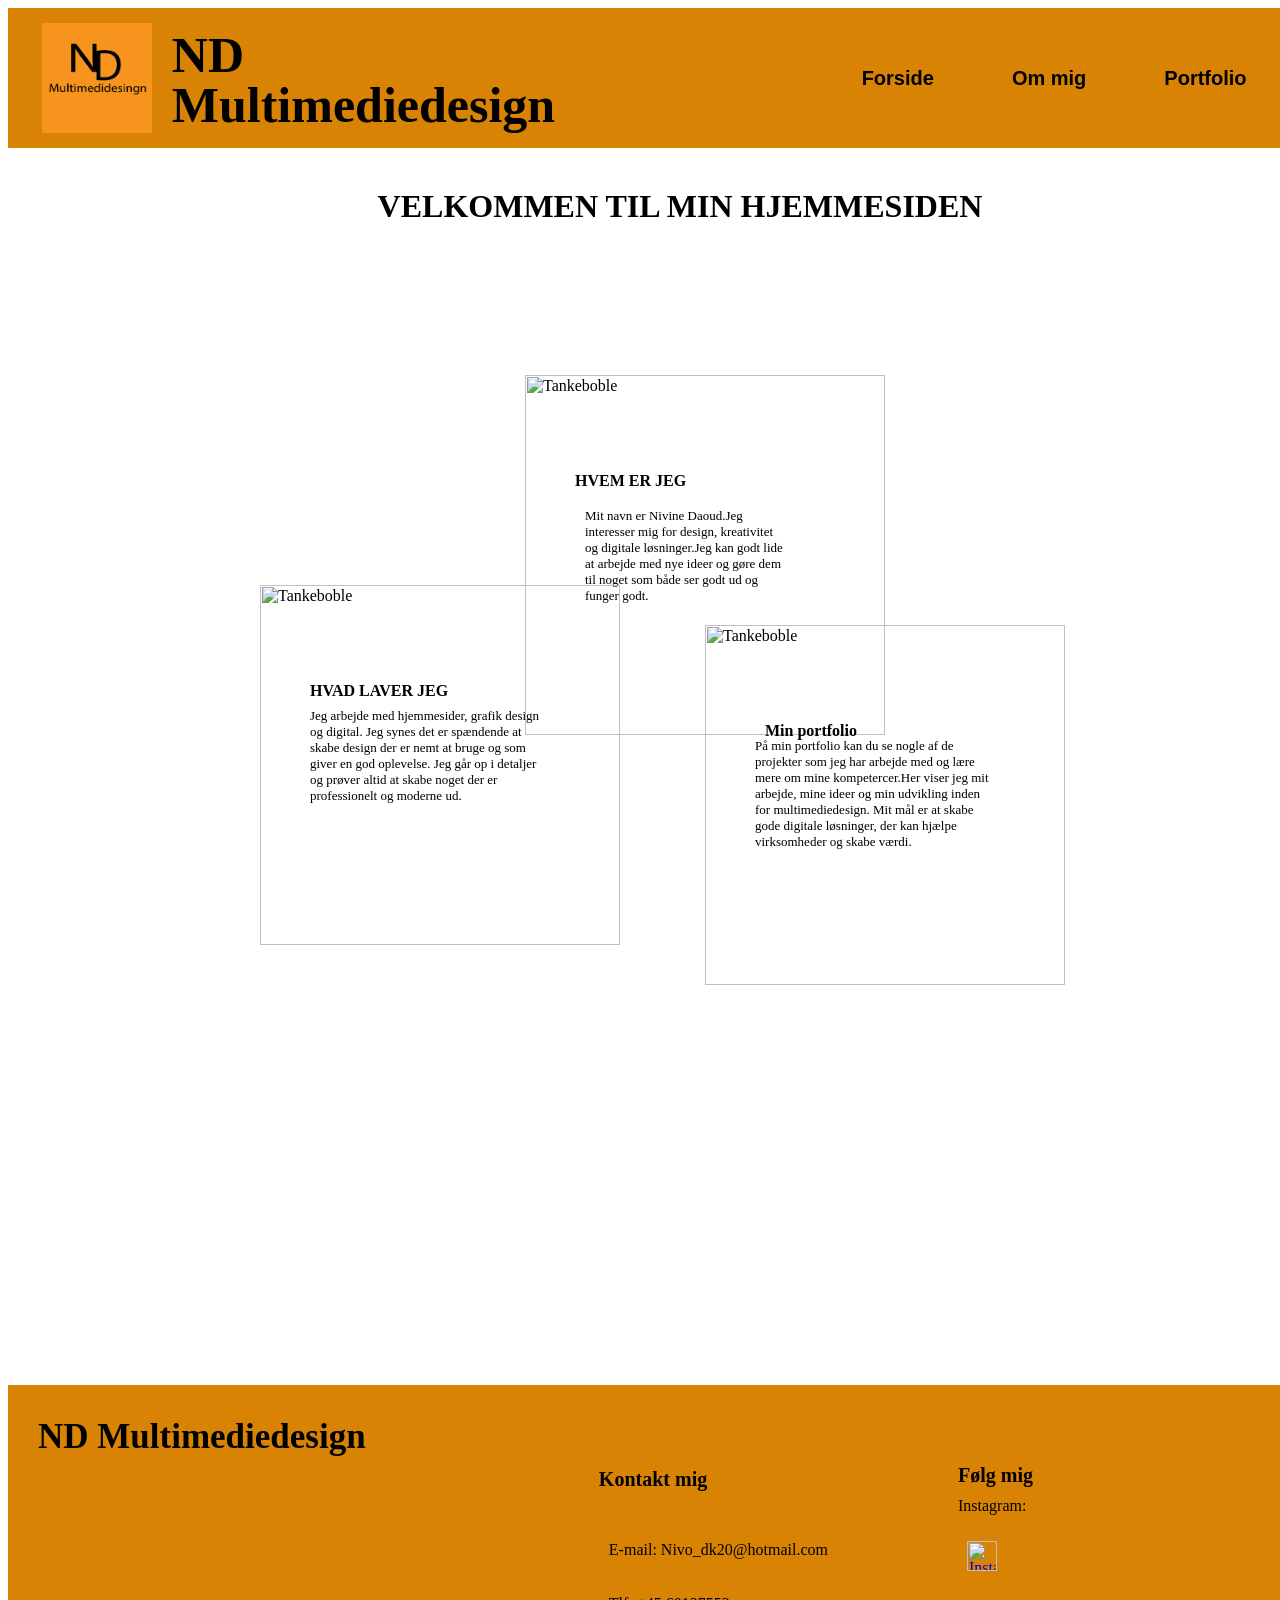
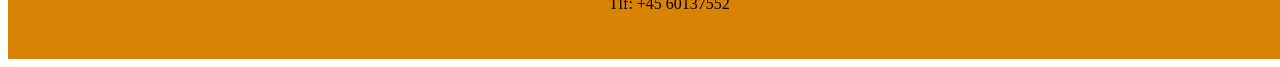
==== index.html @ e9964dfb "tilfør HTML OG CSS" ====
<html>
<head>
    <meta charset="UTF-8">
    
    <title>forsiden</title>
    <link rel="stylesheet" href="index.css">
    
</head>
<body>

<div>

<div class="box1">

  <img src="logo2.png" alt="logo" class="logo">

<div class="mineOverskrift">

    <h1>ND Multimediedesign</h1>

</div>


    <nav class="menu">
    <a href="index.html">Forside</a>
    <a href="ommig.html">Om mig</a>
    <a href="Portfolio.html">Portfolio</a>
    <a href="Kontakt.html">Kontakt</a>

</nav>





</div>





<div class="container">

  <div class="overskrifttilforsiden">
    <h1>VELKOMMEN TIL MIN HJEMMESIDEN</h1>
  </div>
   

  <div class="boble1">
  <img src="talt-boble-tankeboble-removebg-preview.png" alt="Tankeboble" class="tankeboble1">
  <h5>HVEM ER JEG</h5>
   <p>Mit navn er Nivine Daoud.Jeg interesser mig for design, kreativitet og digitale løsninger.Jeg kan godt lide at arbejde med nye ideer og gøre dem til noget som både ser godt ud og funger godt.</p>
   </div>

   <div class="boble2">
    <h5>HVAD LAVER JEG</h5>
  <img src="talt-boble-tankeboble-removebg-preview.png" alt="Tankeboble" class="tankeboble2">
  <p>Jeg arbejde med hjemmesider, grafik design og digital. Jeg synes det er spændende at skabe design der er nemt at bruge og som giver en god oplevelse. Jeg går op i detaljer og prøver altid at skabe noget der er professionelt og moderne ud.</p>
  </div>

  <div class="boble3">
    <h5>Min portfolio</h5>
  <img src="talt-boble-tankeboble-removebg-preview.png" alt="Tankeboble" class="tankeboble3">
  <p>På min portfolio kan du se nogle af de projekter som jeg har arbejde med og lære mere om mine kompetercer.Her viser jeg mit arbejde, mine ideer og min udvikling inden for multimediedesign. Mit mål er at skabe gode digitale løsninger, der kan hjælpe virksomheder og skabe værdi.</p>
  </div>



</div>

<div class="underfooter">

  <div class="underskrifttilforsiden">
    <h1>ND Multimediedesign</h1>
  </div>

  <div class="Kontaktmig">
    <h1>Kontakt mig</h1>
    <p>E-mail: Nivo_dk20@hotmail.com</p>
    <p>Tlf: +45 60137552</p>
  </div>

  <div class="Følgmig">
    <h1>Følg mig</h1>
    <P>Instagram:</P>

    <a href="https://www.instagram.com/nivo.da/" target="_blank">
        <img src="instagramlogo.png" alt="Instagram" class="instagramlogo1">
    </a>
  </div>















</div>




</body>
</html>
---- index.css ----
.box1 {
  background-color: rgb(216, 131, 4);
  width: 1425px;
  height: 140px;
  padding: 34px;
  box-sizing: border-box;
  display: flex;
  align-items: center;
  justify-content: space-between;
  
    
}

.logo {
    width: 110px;
    height: auto;
}

.mineoverskrift h1{
    width: 120px;
    margin-left: -190px;
    font-size: 50px;
    padding-top: -55px;
    line-height: 1;
}



.underfooter{
    background-color: rgb(216, 131, 4);
    width: 1380px;
    padding: 30px;
    margin-top: 400px;
    display: flex;
    justify-content: space-between;
    align-items: center;
    flex-wrap: wrap;
    
}


.container{
    display: flex;
    flex-direction: column;
    align-items: center;
    gap: 40px;
}

.menu {
    display: flex;
  justify-content: center;
  gap: 8px;
  padding-left: 220px;
  
  
}


.menu a {
    color: black;
    text-decoration: none;
     font-size: 20px;
     font-family: Arial, sans-serif;
     font-weight: bold;
     margin-left: 70px;
     
    
}



.overskrifttilforsiden h1{
    font-size: 32px;
    margin-left: 80px;
    margin-top: 40px;
   
}


.underskrifttilforsiden{
    text-align: center;
    margin-top: -170px;
}

.underskrifttilforsiden h1{
    font-size: 35px;
    margin: 0;
}


.Kontaktmig h1{
font-size: 20px;
margin-left: 120px;
padding-top: 40px;
}

.Kontaktmig p{
  margin-left: 130px;
  margin-right: 590px;
  padding-top: 20px;
  
  
}



.Følgmig h1{
 font-size: 20px;
margin-left: 920px;
margin-top: -165px;


}


.Følgmig p{
  margin-left: 920px;
  margin-right: 390px;
  margin-top: -20px;


}




.instagramlogo1{ 
    width: 30px;
    margin-left: 929px;
    margin-top: 10px;
    
}





.Tankeboble1 {
  width: 360px;
  margin-top:80px;  
  padding-left: 130px;
  
}


.Tankeboble2 {
  width: 360px;
  margin-top: -190px; 
  margin-right: 400px;
}

.Tankeboble3 {
 width: 360px;
 margin-top: -360px;
 margin-left: 490px;
  
  
  
}


.boble1 p{
 position: absolute;
  top: 200px;
  left: 190px;
 width: 200px;
 font-size: 13px;

    
}

.boble2 p{
position: absolute;
 top: -80px;
 left: 50px;
 width: 230px;
 font-size: 13px;

}


.boble3 p{
    position: absolute;
    top: -260px;
  left: 540px;
   width: 240px;
   font-size: 13px;
 
}


.boble1 {

    position: relative;
}


.boble1 h5 {
    position: absolute;
    top: 150px;
    font-size: 16px;
    margin-left: 180px;
}

.boble2 {

    position: relative;
}

.boble2 h5 {
     position: absolute;
    top: -120px;
    font-size: 16px;
    margin-left: 50px;
}


.boble3 {

    position: relative;
}

.boble3 h5 {
     position: absolute;
    top: -290px;
    font-size: 16px;
    margin-left: 550px;
    
}


.textommigselv h1{
    font-family: Arial, sans-serif;
    font-size: 30px;
    font-weight: bold;
    margin-left: 40px;
    margin-top: 40px;

}

.textommineprojekter h1{
    font-family: Arial, sans-serif;
    font-size: 30px;
    font-weight: bold;
    margin-left: 40px;
    margin-top: 40px;

}



.textkontakt h1{
    font-family: Arial, sans-serif;
    font-size: 30px;
    font-weight: bold;
    margin-left: 40px;
    margin-top: 30px;

}



.oplysningommig{
    width: 745px;
    background-color: white;
    border: 3px solid rgb(216, 131, 4);
    border-radius: 20px;
    padding: 20px;
    box-sizing: border-box;

    margin-left: 25px;
    margin-top: 25px;
}

.oplysningommig h1{
    font-family: Arial, Helvetica, sans-serif;
    font-size: 18px;
    text-align: center;
    margin-bottom: 15px;
   margin-right: 570px;
}

.oplysningommig p{
    font-family: Arial, Helvetica, sans-serif;
    line-height: 1.6;
    font-size: 12px;
    text-align: left;
    margin-top: -10px;
    margin-left: 5px;
}



.oplysningommig2{
    width: 745px;
    background-color: white;
    border: 3px solid rgb(216, 131, 4);
    border-radius: 20px;
    padding: 10px;
    box-sizing: border-box;

    margin-left: 25px;
    margin-top: 25px;
}

.oplysningommig2 h1{
    font-family: Arial, Helvetica, sans-serif;
    font-size: 18px;
    text-align: center;
   margin-right: 446px;
}

.oplysningommig2 p{
    font-family: Arial, Helvetica, sans-serif;
    line-height: 1.6;
    font-size: 12px;
    text-align: left;
    margin-top: -20px;
}


.oplysningommig3{
     width: 745px;
    background-color: white;
    border: 3px solid rgb(216, 131, 4);
    border-radius: 20px;
    padding: 10px;
    box-sizing: border-box;

    margin-left: 25px;
    margin-top: 25px;
}

.oplysningommig3 h1{
    font-family: Arial, Helvetica, sans-serif;
    font-size: 18px;
    text-align: center;
    margin-right: 546px;

}

.oplysningommig3 p{
    font-family: Arial, Helvetica, sans-serif;
    line-height: 1.6;
    font-size: 12px;
    text-align: left;
    margin-top: -20px;
}




.oplysningommig4{
    width: 745px;
    background-color: white;
    border: 3px solid rgb(216, 131, 4);
    border-radius: 20px;
    padding: 10px;
    box-sizing: border-box;

    margin-left: 25px;
    margin-top: 25px;
}

.oplysningommig4 h1{
    font-family: Arial, Helvetica, sans-serif;
    font-size: 18px;
    text-align: center;
   margin-right: 620px;
}

.oplysningommig4 p{
    font-family: Arial, Helvetica, sans-serif;
    line-height: 1.6;
    font-size: 12px;
    text-align: left;
    margin-top: -20px;

}



.oplysningommig5{
    width: 745px;
    background-color: white;
    border: 3px solid rgb(216, 131, 4);
    border-radius: 20px;
    padding: 10px;
    box-sizing: border-box;

    margin-left: 25px;
    margin-top: 25px;
}

.oplysningommig5 h1{
    font-family: Arial, Helvetica, sans-serif;
    font-size: 18px;
    text-align: center;
   margin-right: 620px;
}

.oplysningommig5 p{
    font-family: Arial, Helvetica, sans-serif;
    line-height: 1.6;
    font-size: 12px;
    text-align: left;
    margin-top: -20px;
   
}



.billedeafmig1{
    width: 220px;
    margin-left: 70px;
    margin-top: 30px;
    border-radius: 20px;
    border: 6px solid rgb(216, 131, 4);
}



.OMMINPORTFOLIO p {
  font-family: Helvetica, sans-serif; 
  font-size: 14px;
  line-height: 1.2;
  color: #333;
  font-weight: 300px;
  padding-top: -53px;
  margin-left: 30px;
  width: 1100px;
  
}




.nyheder1{
    width: 180px;
    border-radius: 15px;
    transition: 0.3s;
     border: 3px solid rgb(216, 131, 4);
     margin-left: 120px;
}

.nyheder1:hover{
    transform: scale(1.3);
}




.figma p{
    margin-top: 23px;
    font-size: 13px;
    line-height: 1.2;
    margin-left: 115px;
    font-family: Helvetica, sans-serif;
    width: 330px;
    

}


.nøglering1{
    width: 100px;
    border-radius: 12px;
    transition: 0.3s;
     border: 3px solid rgb(216, 131, 4);
}

.nøglering1:hover{
    transform: scale(1.1);
}

.FABlab{
    position: relative;
    margin-left: 170px;
    margin-top: 30px;
    width: 250px;

   
}

.FABlab p{
    position: relative;
    margin-top: 20px;
    font-size: 13px;
    line-height: 1.2;
    margin-left: -100px;
    font-family: Helvetica, sans-serif;
}


.illustratordesign{
    width: 150px;
    margin-left: 570px;
  
   
}

.billede2{
    width: 130px;
    border-radius: 15px;
    transition: 0.3s;
     border: 3px solid rgb(216, 131, 4);
     margin-top: -490px;
    
    
  
}

.billede2:hover{
    transform: scale(1.3);
   
}

.illustratordesign p{
    margin-top: -340px;
    font-size: 13px;
    line-height: 1.2;
   margin-left: 4px;
   font-family: Helvetica, sans-serif;
   width: 330px;
    
}

.tekst1{
    width: 180px;
    border-radius: 15px;
    transition: 0.3s;
     border: 3px solid rgb(216, 131, 4);
     margin-top: -20px;
   
}

.tekst1:hover{
    transform: scale(1.3);
}

.arbejdemedtekst p{
    margin-top: 20px;
    font-size: 13px;
    line-height: 1.2;
    font-family: Helvetica, sans-serif;
}

.video-projekt{
    margin-left: 550px;
    margin-top: -230px;
    width: 200px;
     
}

.video-projekt video{
    width: 200px;
    border-radius: 15px;
     border: 3px solid rgb(216, 131, 4);
}

.video-projekt p{
    margin-top: 15px;
    font-size: 13px;
    line-height: 1.2;
    margin-left: -40px;
    font-family: Helvetica, sans-serif;
}


.video-projekt1{
    margin-left: 980px;
    margin-top: -420px;
    width: 200px;
}

.video-projekt1 video{
    width: 200px;
    border-radius: 15px;
    margin-top: 220px;
     border: 3px solid rgb(216, 131, 4);
}

.video-projekt1 p{
    margin-top: 15px;
    font-size: 13px;
    line-height: 1.2;
    margin-left: -38px;
    font-family: Helvetica, sans-serif;
}



.arbejdemedtekst{
    margin-left: 120px;
    margin-top: -450px;
    width: 250px;
    margin-left: 1000px;
}



.billedekontakt {
    display: flex;
    justify-content: center;
    margin-top: 100px;
    margin-right: 689px;


}

.billedekontakt1 {
    width: 350px;
    height: auto;
    border-radius: 12px;
    
}



.contact-form {
    width: 500px;
    padding: 30px;
    background: white;
    border: 2px solid black;
    border-radius: 20px;
    position: absolute;
    top: 490px;
    right: 120px;
    border: 3px solid rgb(216, 131, 4);
   
   
}



h1 {
    font-size: 20px;
    margin-bottom: 30px;
}

label {
    display: block;
    margin-top: 20px;
    margin-bottom: 8px;
    font-weight: bold;
}

.name-box {
    display: flex;
    gap: 20px;
}

.name-box input {
    width: 240px;
}

input,
textarea {
    width: 100%;
    padding: 12px;
    border: 1px solid #ccc;
    box-sizing: border-box;
}

textarea {
    height: 120px;
    resize: none;
}

button {
    margin-top: 25px;
    background: rgb(216, 131, 4);
    color: white;
    border: none;
    padding: 12px 30px;
    cursor: pointer;
    border-radius: 5px;
    font-weight: bold;
   
}

button:hover {
    opacity: 0.9;
}





@media (max-width: 768px) {

.box1{
    width: 375px;
    padding: 10px;
    display: flex;
    flex-direction: column;
    align-items: center;
    gap: 10px;
}

.logo{
   width: 90px;
    
}

.mineoverskrift h1{
    font-size: 28px;
    text-align: center;
    margin-top: 0;
    margin-right: 0;
}



.menu{
display:flex;
justify-content:center;
flex-wrap:wrap;
gap:10px;
margin:10px 0;
}

.menu a {
    color: black;
    text-decoration: none;
    font-size: 12px;
    font-family: Arial, sans-serif;
    font-weight: bold;
    white-space: nowrap;
    
}

.overskrifttilforsiden h1{
    font-size: 50px;
    margin-top: 20px;
   margin-left: 130px;
}

.container{
    display: flex;
    flex-direction: column;
    align-items: center;
    gap: 30px;
}

.underfooter{
    background-color: rgb(216, 131, 4);
    width: 1380px;
    padding: 30px;
    margin-top: 1045px;
    display: flex;
    justify-content: space-between;
    align-items: center;
    flex-wrap: wrap;
    
}


.underskrifttilforsiden{
    text-align: center;
    margin-top: -30px;
}

.underskrifttilforsiden h1{
    font-size: 35px;
    margin-left: -270px;
    margin-top: 10px;
}





.Tankeboble1{

    width:180px;
    margin:0 auto;
    padding-left:0;
}


.Tankeboble2{

    width:180px;
    margin:0 auto;
    padding-left:0;
}


.Tankeboble3{

    width:180px;
    margin:0 auto;
    padding-left:0;
}

.boble1{
    position: static;
    display:flex;
    flex-direction:column;
    align-items:center;
    margin:20px auto;
}


.boble2{
    position: static;
    display:flex;
    flex-direction:column;
    align-items:center;
    margin:20px auto;
}
.boble3{
    position: static;
    display:flex;
    flex-direction:column;
    align-items:center;
    margin:20px auto;
}

.boble1 h5{
    position:absolute;
    font-size:12px;
    margin:0;
    top:40px;
    left:50px;
}



.boble2 h5{
    position:absolute;
    font-size:12px;
    margin:0;
    top:40px;
    left:50px;
}


.boble3 h5{
    position:absolute;
    font-size:12px;
    margin:0;
    top:40px;
    left:50px;

}

.boble1 p{
    position:absolute;
    width:110px;
    font-size:8px;
    line-height:1.3;
    top:65px;
    left:35px;
}
.boble2 p{
    position:absolute;
    width:110px;
    font-size:8px;
    line-height:1.3;
    top:65px;
    left:35px;
}
.boble3 p{
    position:absolute;
    width:110px;
    font-size:8px;
    line-height:1.3;
    top:65px;
    left:35px;
}





.textkontakt h1{
    font-size: 30px;
    margin-right: 190px;
    margin-top: 20px;
    text-align: center;

}

.oplysningommig{
    width: 345px;
    background-color: white;
    border: 3px solid rgb(216, 131, 4);
    border-radius: 20px;
    padding: 10px;
    box-sizing: border-box;
     margin-left: 25px;
    margin-top: 25px;
}

.oplysningommig h1{
    font-family: Arial, Helvetica, sans-serif;
    font-size: 18px;
     text-align: center;
    margin-bottom: 15px;
    margin-right: 150px;
}

.oplysningommig p{
    font-family: Arial, Helvetica, sans-serif;
    line-height: 1.6;
    font-size: 12px;
    text-align: left;
    margin-top: 0px;
    margin-left: 5px;
}



.oplysningommig2{
    width: 345px;
    background-color: white;
    border: 3px solid rgb(216, 131, 4);
    border-radius: 20px;
    padding: 10px;
    box-sizing: border-box;
     margin-left: 25px;
    margin-top: 25px;
}

.oplysningommig2 h1{
    font-family: Arial, Helvetica, sans-serif;
    font-size: 18px;
     text-align: center;
    margin-bottom: 15px;
    margin-right: 39px;
}

.oplysningommig2 p{
    font-family: Arial, Helvetica, sans-serif;
    line-height: 1.6;
    font-size: 12px;
    text-align: left;
    margin-top: 0px;
    margin-left: 5px;
}


.oplysningommig3{
    width: 345px;
    background-color: white;
    border: 3px solid rgb(216, 131, 4);
    border-radius: 20px;
    padding: 10px;
    box-sizing: border-box;
     margin-left: 25px;
    margin-top: 25px;
}

.oplysningommig3 h1{
    font-family: Arial, Helvetica, sans-serif;
    font-size: 18px;
     text-align: center;
    margin-bottom: 15px;
    margin-right: 135px;
}

.oplysningommig3 p{
    font-family: Arial, Helvetica, sans-serif;
    line-height: 1.6;
    font-size: 12px;
    text-align: left;
    margin-top: 0px;
    margin-left: 5px;
}



.oplysningommig4{
    width: 345px;
    background-color: white;
    border: 3px solid rgb(216, 131, 4);
    border-radius: 20px;
    padding: 10px;
    box-sizing: border-box;
     margin-left: 25px;
    margin-top: 25px;
}

.oplysningommig4 h1{
    font-family: Arial, Helvetica, sans-serif;
    font-size: 18px;
     text-align: center;
    margin-bottom: 15px;
    margin-right: 165px;
}

.oplysningommig4 p{
    font-family: Arial, Helvetica, sans-serif;
    line-height: 1.6;
    font-size: 12px;
    text-align: left;
    margin-top: 0px;
    margin-left: 5px;
}




.oplysningommig5{
    width: 345px;
    background-color: white;
    border: 3px solid rgb(216, 131, 4);
    border-radius: 20px;
    padding: 10px;
    box-sizing: border-box;
     margin-left: 25px;
    margin-top: 25px;
}

.oplysningommig5 h1{
    font-family: Arial, Helvetica, sans-serif;
    font-size: 18px;
     text-align: center;
    margin-bottom: 15px;
    margin-right: 185px;
}

.oplysningommig5 p{
    font-family: Arial, Helvetica, sans-serif;
    line-height: 1.6;
    font-size: 12px;
    text-align: left;
    margin-top: 0px;
    margin-left: 5px;
}



.billedeafmig1{
    width: 220px;
    margin-left: 70px;
    margin-top: 30px;
    border-radius: 20px;
    border: 6px solid rgb(216, 131, 4);
}




.overskrifttilforsiden h1{
    font-size: 32px;
    line-height: 1.1;
    margin-top: 40px;
    text-align: center;
}

.textommigselv h1{
    font-size: 30px;
    margin-top: 20px;
    margin-right: 380px;
}

.textommineprojekter h1{
    font-size: 30px;
     margin-top: 20px;
    text-align: center;
    margin-right: 250px;
}


.OMMINPORTFOLIO p {
  font-family: Helvetica, sans-serif; 
  font-size: 14px;
  line-height: 1.5;
  color: #333;
  padding-top: 20px;
  margin-left: auto;
  margin-right: auto;
  width: 590px;
  text-align: center;
  
}

.nyheder1{
    width: 170px;
    border-radius: 15px;
    transition: 0.3s;
     border: 3px solid rgb(216, 131, 4);
     margin-left: 66px;
     display: block;
}

.nyheder1:hover{
    transform: scale(1.1);
}



.figma p{
    margin-top: 20px;
    font-size: 13px;
    line-height: 1.5;
    margin-left: 10px;
    font-family: Helvetica, sans-serif;
   width: 330px;
    text-align: center;
    

}


.nøglering1{
   width: 130px;
    border-radius: 12px;
    transition: 0.3s;
    margin-left: -160px;
    display: block;
     border: 3px solid rgb(216, 131, 4);
}

.nøglering1:hover{
    transform: scale(1.1);
}


.FABlab{
    position: relative;
    margin-left: auto;
    margin-right: auto;
    margin-top: 30px;
    width: 170px;
    
   
}

.FABlab p{
    position: relative;
    margin-top: 20px;
    font-size: 13px;
    line-height: 1.5;
    margin-left: -220px;
    font-family: Helvetica, sans-serif;
    text-align: center;
    width: 320px;
}


.illustratordesign{
    width: 170px;
    margin-top: -570px;
    margin-left: 430px;
   
}

.billede2{
   width: 130px;
    border-radius: 15px;
     border: 3px solid rgb(216, 131, 4);
    display: block;

 
     
    
    
    
  
}

.billede2:hover{
    transform: scale(1.1);
   
}

.illustratordesign p{
    margin-top: 20px;
    font-size: 13px;
    line-height: 1.5;
   margin-left: -60px;
   font-family: Helvetica, sans-serif;
   width: 270px;
   text-align: center;
    
}


.video-projekt{
    margin-left: 390px;
    margin-top: 50px;
    width: 150px;
     
}

.video-projekt video{
   width: 170px;
    border-radius: 15px;
     border: 3px solid rgb(216, 131, 4);
}

.video-projekt p{
    margin-top: 15px;
    font-size: 13px;
    line-height: 1.5;
    margin-left: -35px;
    margin-right: -40px;
    text-align: center;
    font-family: Helvetica, sans-serif;
}



.video-projekt1{
    margin-left: 390px;
    margin-top: 30px;
    width: 170px;
}

.video-projekt1 video{
    width: 170px;
    border-radius: 15px;
    border: 3px solid rgb(216, 131, 4);
}

.video-projekt1 p{
    margin-top: 15px;
    font-size: 13px;
    line-height: 1.5;
    margin-left: -35px;
    font-family: Helvetica, sans-serif;
    text-align: center;
}





.arbejdemedtekst{
    margin-left: 55px;
    margin-top:-190px;
    width: 170px;
}

.tekst1{
    width: 170px;
     border-radius: 15px;
    transition: 0.3s;
    border: 3px solid rgb(216, 131, 4);
    display: block;

}

.tekst1:hover{
    transform: scale(1.1);
}

.arbejdemedtekst p{
    margin-top:15px;
    font-size: 13px;
    line-height: 1.5;
    margin-left: -30px;
    font-family: Helvetica, sans-serif;
    text-align: center;
    width: 220px;
}



.billedekontakt{
    display: flex;
    justify-content: center;
    margin-top: 40px;
    margin-right: 390px;
}

.billedekontakt1{
    width: 200px;
    border-radius: 12px;
}



 .contact-form {
        width: 380px;
        position: static;
        margin-left: 250px;
        padding: 20px;
        border-radius: 20px;
        border: 2px solid rgb (216,131,4);
        box-sizing: border-box;
    }


 .name-box {
        flex-direction: column;
        display: flex;
        gap: 10px;
    }




.name-box input {
    width: 330px;

}


input,
textarea {
    width: 330px;
    box-sizing: border-box;
    
    
}



h1 {
    font-size: 18px;
    text-align: center;
    margin-right: -18px;

}


label {
    display: block;
    margin-top: 20px;
    margin-bottom: 8px;
    font-weight: bold;
}




textarea {
    height: 100px;
    resize: none;
}

button {
    margin-top: 25px;
    background: rgb(216, 131, 4);
    color: rgba(249, 245, 245, 0.846);
    border: none;
    padding: 12px 30px;
    cursor: pointer;
    border-radius: 5px;
    font-weight: bold;
    width: 160px;
   
}

button:hover {
    opacity: 0.9;
}





.Kontaktmig{
    text-align: center;
    margin-top: 20px;
}

.Kontaktmig h1{
    font-size: 18px;
    margin: 0;
    padding-top: 10px;
}

.Kontaktmig p{
    font-size: 14px;
    margin: 8px 0;
    padding-top: 0;
}

.Følgmig{
    text-align: center;
    top: -95px;
    left: 250px;
    position: relative;
}

.Følgmig h1{
    font-size: 18px;
    margin: 0;
}

.Følgmig p{
    font-size: 14px;
    margin: 10px 0;
}

.instagramlogo1{ 
    width: 30px;
    display: block;
    margin-left: auto;
    margin-right: auto;
     margin-top: 10px;
}



}
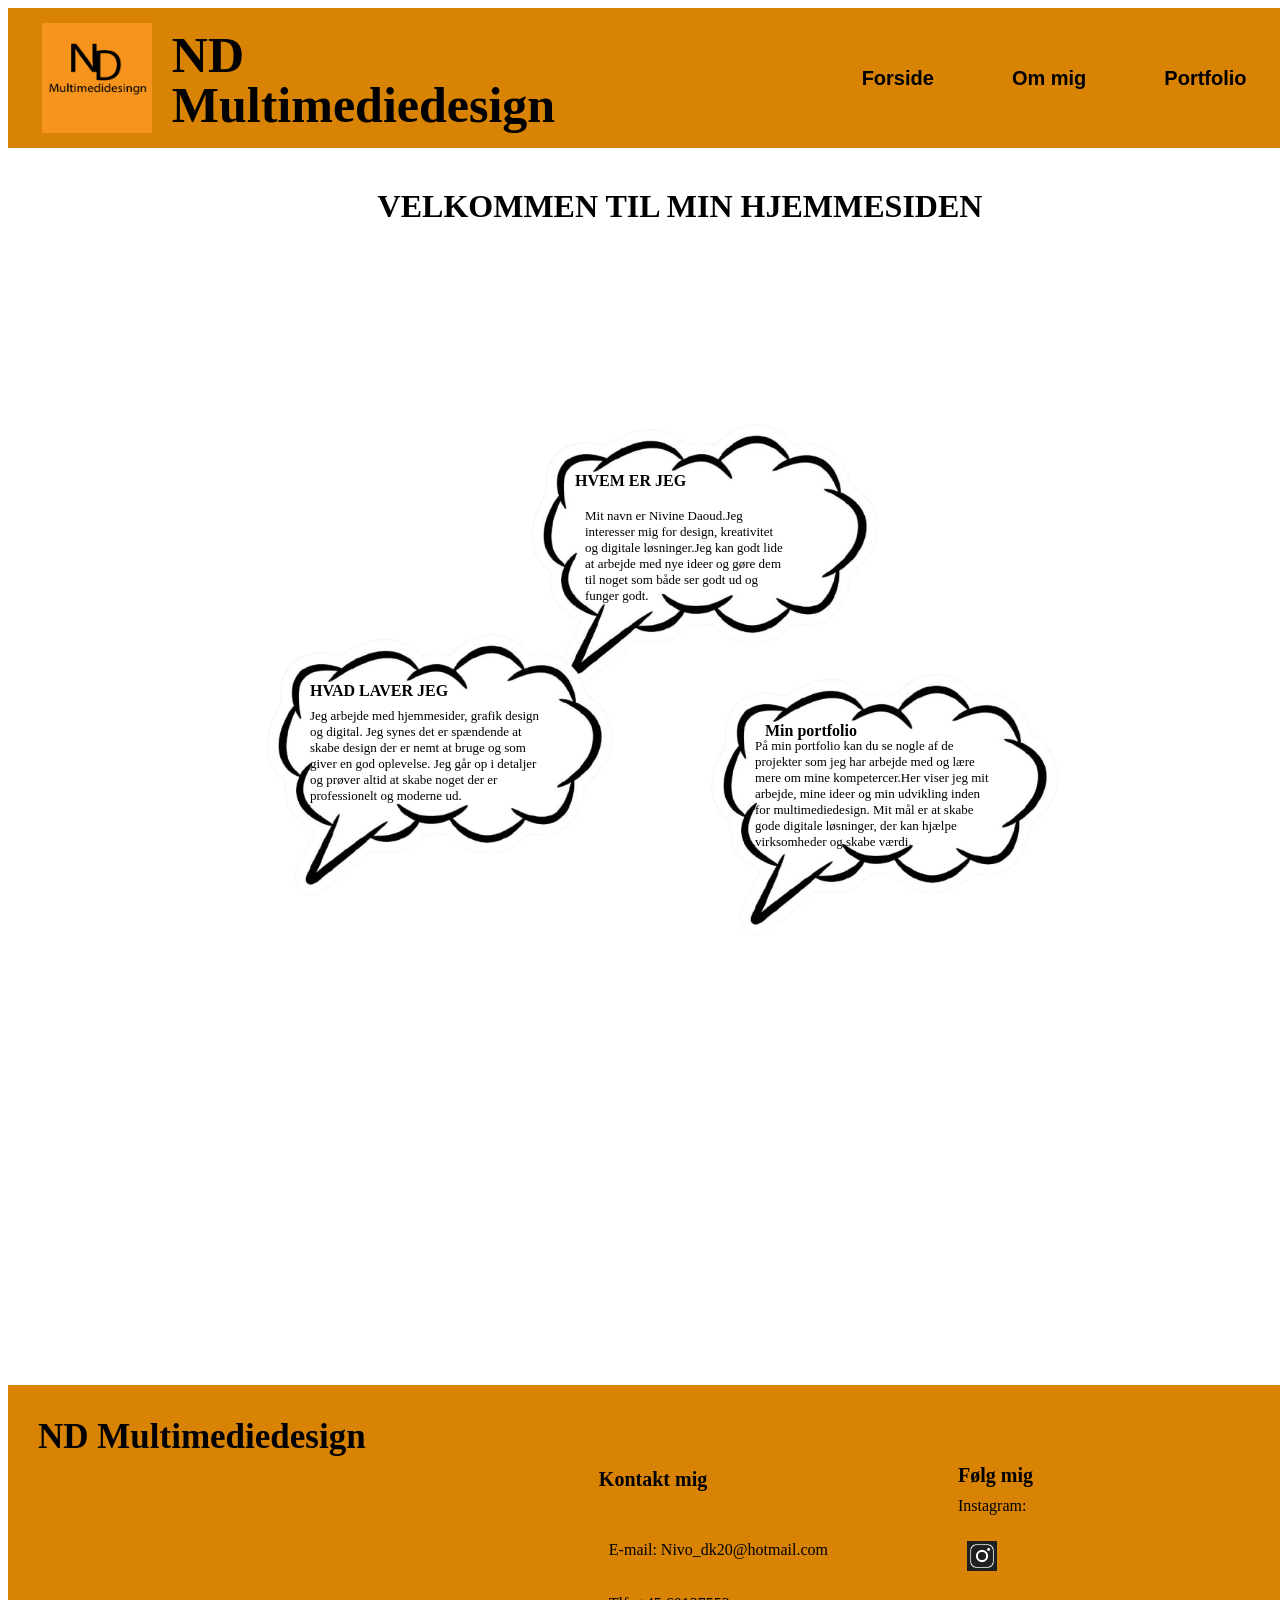
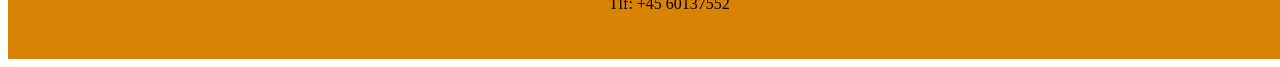
==== commit 7092550b: "lav mobile responsive" ====
--- a/index.html
+++ b/index.html
@@ -1,8 +1,8 @@
 <html>
 <head>
-    <meta charset="UTF-8">
-    
-    <title>forsiden</title>
+    <meta charset="UTF-8" />
+		<meta name="viewport" content="width=device-width, initial-scale=1.0" />
+		<title>Forside</title>
     <link rel="stylesheet" href="index.css">
     
 </head>
--- a/index.css
+++ b/index.css
@@ -1,1402 +1,905 @@
 .box1 {
-  background-color: rgb(216, 131, 4);
-  width: 1425px;
-  height: 140px;
-  padding: 34px;
-  box-sizing: border-box;
-  display: flex;
-  align-items: center;
-  justify-content: space-between;
-  
-    
+	background-color: rgb(216, 131, 4);
+	width: 1425px;
+	height: 140px;
+	padding: 34px;
+	box-sizing: border-box;
+	display: flex;
+	align-items: center;
+	justify-content: space-between;
 }
 
 .logo {
-    width: 110px;
-    height: auto;
-}
-
-.mineoverskrift h1{
-    width: 120px;
-    margin-left: -190px;
-    font-size: 50px;
-    padding-top: -55px;
-    line-height: 1;
-}
-
-
-
-.underfooter{
-    background-color: rgb(216, 131, 4);
-    width: 1380px;
-    padding: 30px;
-    margin-top: 400px;
-    display: flex;
-    justify-content: space-between;
-    align-items: center;
-    flex-wrap: wrap;
-    
-}
-
-
-.container{
-    display: flex;
-    flex-direction: column;
-    align-items: center;
-    gap: 40px;
+	width: 110px;
+	height: auto;
+}
+
+.mineoverskrift h1 {
+	width: 120px;
+	margin-left: -190px;
+	font-size: 50px;
+	padding-top: -55px;
+	line-height: 1;
+}
+
+.underfooter {
+	background-color: rgb(216, 131, 4);
+	width: 1380px;
+	padding: 30px;
+	margin-top: 400px;
+	display: flex;
+	justify-content: space-between;
+	align-items: center;
+	flex-wrap: wrap;
+}
+
+.container {
+	display: flex;
+	flex-direction: column;
+	align-items: center;
+	gap: 40px;
 }
 
 .menu {
-    display: flex;
-  justify-content: center;
-  gap: 8px;
-  padding-left: 220px;
-  
-  
-}
-
+	display: flex;
+	justify-content: center;
+	gap: 8px;
+	padding-left: 220px;
+}
 
 .menu a {
-    color: black;
-    text-decoration: none;
-     font-size: 20px;
-     font-family: Arial, sans-serif;
-     font-weight: bold;
-     margin-left: 70px;
-     
-    
-}
-
-
-
-.overskrifttilforsiden h1{
-    font-size: 32px;
-    margin-left: 80px;
-    margin-top: 40px;
-   
-}
-
-
-.underskrifttilforsiden{
-    text-align: center;
-    margin-top: -170px;
-}
-
-.underskrifttilforsiden h1{
-    font-size: 35px;
-    margin: 0;
-}
-
-
-.Kontaktmig h1{
-font-size: 20px;
-margin-left: 120px;
-padding-top: 40px;
-}
-
-.Kontaktmig p{
-  margin-left: 130px;
-  margin-right: 590px;
-  padding-top: 20px;
-  
-  
-}
-
-
-
-.Følgmig h1{
- font-size: 20px;
-margin-left: 920px;
-margin-top: -165px;
-
-
-}
-
-
-.Følgmig p{
-  margin-left: 920px;
-  margin-right: 390px;
-  margin-top: -20px;
-
-
-}
-
-
-
-
-.instagramlogo1{ 
-    width: 30px;
-    margin-left: 929px;
-    margin-top: 10px;
-    
-}
-
-
-
-
+	color: black;
+	text-decoration: none;
+	font-size: 20px;
+	font-family: Arial, sans-serif;
+	font-weight: bold;
+	margin-left: 70px;
+}
+
+.overskrifttilforsiden h1 {
+	font-size: 32px;
+	margin-left: 80px;
+	margin-top: 40px;
+}
+
+.underskrifttilforsiden {
+	text-align: center;
+	margin-top: -170px;
+}
+
+.underskrifttilforsiden h1 {
+	font-size: 35px;
+	margin: 0;
+}
+
+.Kontaktmig h1 {
+	font-size: 20px;
+	margin-left: 120px;
+	padding-top: 40px;
+}
+
+.Kontaktmig p {
+	margin-left: 130px;
+	margin-right: 590px;
+	padding-top: 20px;
+}
+
+.Følgmig h1 {
+	font-size: 20px;
+	margin-left: 920px;
+	margin-top: -165px;
+}
+
+.Følgmig p {
+	margin-left: 920px;
+	margin-right: 390px;
+	margin-top: -20px;
+}
+
+.instagramlogo1 {
+	width: 30px;
+	margin-left: 929px;
+	margin-top: 10px;
+}
 
 .Tankeboble1 {
-  width: 360px;
-  margin-top:80px;  
-  padding-left: 130px;
-  
-}
-
+	width: 360px;
+	margin-top: 80px;
+	padding-left: 130px;
+}
 
 .Tankeboble2 {
-  width: 360px;
-  margin-top: -190px; 
-  margin-right: 400px;
+	width: 360px;
+	margin-top: -190px;
+	margin-right: 400px;
 }
 
 .Tankeboble3 {
- width: 360px;
- margin-top: -360px;
- margin-left: 490px;
-  
-  
-  
-}
-
-
-.boble1 p{
- position: absolute;
-  top: 200px;
-  left: 190px;
- width: 200px;
- font-size: 13px;
-
-    
-}
-
-.boble2 p{
-position: absolute;
- top: -80px;
- left: 50px;
- width: 230px;
- font-size: 13px;
-
-}
-
-
-.boble3 p{
-    position: absolute;
-    top: -260px;
-  left: 540px;
-   width: 240px;
-   font-size: 13px;
- 
-}
-
+	width: 360px;
+	margin-top: -360px;
+	margin-left: 490px;
+}
+
+.boble1 p {
+	position: absolute;
+	top: 200px;
+	left: 190px;
+	width: 200px;
+	font-size: 13px;
+}
+
+.boble2 p {
+	position: absolute;
+	top: -80px;
+	left: 50px;
+	width: 230px;
+	font-size: 13px;
+}
+
+.boble3 p {
+	position: absolute;
+	top: -260px;
+	left: 540px;
+	width: 240px;
+	font-size: 13px;
+}
 
 .boble1 {
-
-    position: relative;
-}
-
+	position: relative;
+}
 
 .boble1 h5 {
-    position: absolute;
-    top: 150px;
-    font-size: 16px;
-    margin-left: 180px;
+	position: absolute;
+	top: 150px;
+	font-size: 16px;
+	margin-left: 180px;
 }
 
 .boble2 {
-
-    position: relative;
+	position: relative;
 }
 
 .boble2 h5 {
-     position: absolute;
-    top: -120px;
-    font-size: 16px;
-    margin-left: 50px;
-}
-
+	position: absolute;
+	top: -120px;
+	font-size: 16px;
+	margin-left: 50px;
+}
 
 .boble3 {
-
-    position: relative;
+	position: relative;
 }
 
 .boble3 h5 {
-     position: absolute;
-    top: -290px;
-    font-size: 16px;
-    margin-left: 550px;
-    
-}
-
-
-.textommigselv h1{
-    font-family: Arial, sans-serif;
-    font-size: 30px;
-    font-weight: bold;
-    margin-left: 40px;
-    margin-top: 40px;
-
-}
-
-.textommineprojekter h1{
-    font-family: Arial, sans-serif;
-    font-size: 30px;
-    font-weight: bold;
-    margin-left: 40px;
-    margin-top: 40px;
-
-}
-
-
-
-.textkontakt h1{
-    font-family: Arial, sans-serif;
-    font-size: 30px;
-    font-weight: bold;
-    margin-left: 40px;
-    margin-top: 30px;
-
-}
-
-
-
-.oplysningommig{
-    width: 745px;
-    background-color: white;
-    border: 3px solid rgb(216, 131, 4);
-    border-radius: 20px;
-    padding: 20px;
-    box-sizing: border-box;
-
-    margin-left: 25px;
-    margin-top: 25px;
-}
-
-.oplysningommig h1{
-    font-family: Arial, Helvetica, sans-serif;
-    font-size: 18px;
-    text-align: center;
-    margin-bottom: 15px;
-   margin-right: 570px;
-}
-
-.oplysningommig p{
-    font-family: Arial, Helvetica, sans-serif;
-    line-height: 1.6;
-    font-size: 12px;
-    text-align: left;
-    margin-top: -10px;
-    margin-left: 5px;
-}
-
-
-
-.oplysningommig2{
-    width: 745px;
-    background-color: white;
-    border: 3px solid rgb(216, 131, 4);
-    border-radius: 20px;
-    padding: 10px;
-    box-sizing: border-box;
-
-    margin-left: 25px;
-    margin-top: 25px;
-}
-
-.oplysningommig2 h1{
-    font-family: Arial, Helvetica, sans-serif;
-    font-size: 18px;
-    text-align: center;
-   margin-right: 446px;
-}
-
-.oplysningommig2 p{
-    font-family: Arial, Helvetica, sans-serif;
-    line-height: 1.6;
-    font-size: 12px;
-    text-align: left;
-    margin-top: -20px;
-}
-
-
-.oplysningommig3{
-     width: 745px;
-    background-color: white;
-    border: 3px solid rgb(216, 131, 4);
-    border-radius: 20px;
-    padding: 10px;
-    box-sizing: border-box;
-
-    margin-left: 25px;
-    margin-top: 25px;
-}
-
-.oplysningommig3 h1{
-    font-family: Arial, Helvetica, sans-serif;
-    font-size: 18px;
-    text-align: center;
-    margin-right: 546px;
-
-}
-
-.oplysningommig3 p{
-    font-family: Arial, Helvetica, sans-serif;
-    line-height: 1.6;
-    font-size: 12px;
-    text-align: left;
-    margin-top: -20px;
-}
-
-
-
-
-.oplysningommig4{
-    width: 745px;
-    background-color: white;
-    border: 3px solid rgb(216, 131, 4);
-    border-radius: 20px;
-    padding: 10px;
-    box-sizing: border-box;
-
-    margin-left: 25px;
-    margin-top: 25px;
-}
-
-.oplysningommig4 h1{
-    font-family: Arial, Helvetica, sans-serif;
-    font-size: 18px;
-    text-align: center;
-   margin-right: 620px;
-}
-
-.oplysningommig4 p{
-    font-family: Arial, Helvetica, sans-serif;
-    line-height: 1.6;
-    font-size: 12px;
-    text-align: left;
-    margin-top: -20px;
-
-}
-
-
-
-.oplysningommig5{
-    width: 745px;
-    background-color: white;
-    border: 3px solid rgb(216, 131, 4);
-    border-radius: 20px;
-    padding: 10px;
-    box-sizing: border-box;
-
-    margin-left: 25px;
-    margin-top: 25px;
-}
-
-.oplysningommig5 h1{
-    font-family: Arial, Helvetica, sans-serif;
-    font-size: 18px;
-    text-align: center;
-   margin-right: 620px;
-}
-
-.oplysningommig5 p{
-    font-family: Arial, Helvetica, sans-serif;
-    line-height: 1.6;
-    font-size: 12px;
-    text-align: left;
-    margin-top: -20px;
-   
-}
-
-
-
-.billedeafmig1{
-    width: 220px;
-    margin-left: 70px;
-    margin-top: 30px;
-    border-radius: 20px;
-    border: 6px solid rgb(216, 131, 4);
-}
-
-
+	position: absolute;
+	top: -290px;
+	font-size: 16px;
+	margin-left: 550px;
+}
+
+.textommigselv h1 {
+	font-family: Arial, sans-serif;
+	font-size: 30px;
+	font-weight: bold;
+	margin-left: 40px;
+	margin-top: 40px;
+}
+
+.textommineprojekter h1 {
+	font-family: Arial, sans-serif;
+	font-size: 30px;
+	font-weight: bold;
+	margin-left: 40px;
+	margin-top: 40px;
+}
+
+.textkontakt h1 {
+	font-family: Arial, sans-serif;
+	font-size: 30px;
+	font-weight: bold;
+	margin-left: 40px;
+	margin-top: 30px;
+}
+
+.oplysningommig {
+	width: 745px;
+	background-color: white;
+	border: 3px solid rgb(216, 131, 4);
+	border-radius: 20px;
+	padding: 20px;
+	box-sizing: border-box;
+
+	margin-left: 25px;
+	margin-top: 25px;
+}
+
+.oplysningommig h1 {
+	font-family: Arial, Helvetica, sans-serif;
+	font-size: 18px;
+	text-align: center;
+	margin-bottom: 15px;
+	margin-right: 570px;
+}
+
+.oplysningommig p {
+	font-family: Arial, Helvetica, sans-serif;
+	line-height: 1.6;
+	font-size: 12px;
+	text-align: left;
+	margin-top: -10px;
+	margin-left: 5px;
+}
+
+.oplysningommig2 {
+	width: 745px;
+	background-color: white;
+	border: 3px solid rgb(216, 131, 4);
+	border-radius: 20px;
+	padding: 10px;
+	box-sizing: border-box;
+
+	margin-left: 25px;
+	margin-top: 25px;
+}
+
+.oplysningommig2 h1 {
+	font-family: Arial, Helvetica, sans-serif;
+	font-size: 18px;
+	text-align: center;
+	margin-right: 446px;
+}
+
+.oplysningommig2 p {
+	font-family: Arial, Helvetica, sans-serif;
+	line-height: 1.6;
+	font-size: 12px;
+	text-align: left;
+	margin-top: -20px;
+}
+
+.oplysningommig3 {
+	width: 745px;
+	background-color: white;
+	border: 3px solid rgb(216, 131, 4);
+	border-radius: 20px;
+	padding: 10px;
+	box-sizing: border-box;
+
+	margin-left: 25px;
+	margin-top: 25px;
+}
+
+.oplysningommig3 h1 {
+	font-family: Arial, Helvetica, sans-serif;
+	font-size: 18px;
+	text-align: center;
+	margin-right: 546px;
+}
+
+.oplysningommig3 p {
+	font-family: Arial, Helvetica, sans-serif;
+	line-height: 1.6;
+	font-size: 12px;
+	text-align: left;
+	margin-top: -20px;
+}
+
+.oplysningommig4 {
+	width: 745px;
+	background-color: white;
+	border: 3px solid rgb(216, 131, 4);
+	border-radius: 20px;
+	padding: 10px;
+	box-sizing: border-box;
+
+	margin-left: 25px;
+	margin-top: 25px;
+}
+
+.oplysningommig4 h1 {
+	font-family: Arial, Helvetica, sans-serif;
+	font-size: 18px;
+	text-align: center;
+	margin-right: 620px;
+}
+
+.oplysningommig4 p {
+	font-family: Arial, Helvetica, sans-serif;
+	line-height: 1.6;
+	font-size: 12px;
+	text-align: left;
+	margin-top: -20px;
+}
+
+.oplysningommig5 {
+	width: 745px;
+	background-color: white;
+	border: 3px solid rgb(216, 131, 4);
+	border-radius: 20px;
+	padding: 10px;
+	box-sizing: border-box;
+
+	margin-left: 25px;
+	margin-top: 25px;
+}
+
+.oplysningommig5 h1 {
+	font-family: Arial, Helvetica, sans-serif;
+	font-size: 18px;
+	text-align: center;
+	margin-right: 620px;
+}
+
+.oplysningommig5 p {
+	font-family: Arial, Helvetica, sans-serif;
+	line-height: 1.6;
+	font-size: 12px;
+	text-align: left;
+	margin-top: -20px;
+}
+
+.billedeafmig1 {
+	width: 220px;
+	margin-left: 70px;
+	margin-top: 30px;
+	border-radius: 20px;
+	border: 6px solid rgb(216, 131, 4);
+}
 
 .OMMINPORTFOLIO p {
-  font-family: Helvetica, sans-serif; 
-  font-size: 14px;
-  line-height: 1.2;
-  color: #333;
-  font-weight: 300px;
-  padding-top: -53px;
-  margin-left: 30px;
-  width: 1100px;
-  
-}
-
-
-
-
-.nyheder1{
-    width: 180px;
-    border-radius: 15px;
-    transition: 0.3s;
-     border: 3px solid rgb(216, 131, 4);
-     margin-left: 120px;
-}
-
-.nyheder1:hover{
-    transform: scale(1.3);
-}
-
-
-
-
-.figma p{
-    margin-top: 23px;
-    font-size: 13px;
-    line-height: 1.2;
-    margin-left: 115px;
-    font-family: Helvetica, sans-serif;
-    width: 330px;
-    
-
-}
-
-
-.nøglering1{
-    width: 100px;
-    border-radius: 12px;
-    transition: 0.3s;
-     border: 3px solid rgb(216, 131, 4);
-}
-
-.nøglering1:hover{
-    transform: scale(1.1);
-}
-
-.FABlab{
-    position: relative;
-    margin-left: 170px;
-    margin-top: 30px;
-    width: 250px;
-
-   
-}
-
-.FABlab p{
-    position: relative;
-    margin-top: 20px;
-    font-size: 13px;
-    line-height: 1.2;
-    margin-left: -100px;
-    font-family: Helvetica, sans-serif;
-}
-
-
-.illustratordesign{
-    width: 150px;
-    margin-left: 570px;
-  
-   
-}
-
-.billede2{
-    width: 130px;
-    border-radius: 15px;
-    transition: 0.3s;
-     border: 3px solid rgb(216, 131, 4);
-     margin-top: -490px;
-    
-    
-  
-}
-
-.billede2:hover{
-    transform: scale(1.3);
-   
-}
-
-.illustratordesign p{
-    margin-top: -340px;
-    font-size: 13px;
-    line-height: 1.2;
-   margin-left: 4px;
-   font-family: Helvetica, sans-serif;
-   width: 330px;
-    
-}
-
-.tekst1{
-    width: 180px;
-    border-radius: 15px;
-    transition: 0.3s;
-     border: 3px solid rgb(216, 131, 4);
-     margin-top: -20px;
-   
-}
-
-.tekst1:hover{
-    transform: scale(1.3);
-}
-
-.arbejdemedtekst p{
-    margin-top: 20px;
-    font-size: 13px;
-    line-height: 1.2;
-    font-family: Helvetica, sans-serif;
-}
-
-.video-projekt{
-    margin-left: 550px;
-    margin-top: -230px;
-    width: 200px;
-     
-}
-
-.video-projekt video{
-    width: 200px;
-    border-radius: 15px;
-     border: 3px solid rgb(216, 131, 4);
-}
-
-.video-projekt p{
-    margin-top: 15px;
-    font-size: 13px;
-    line-height: 1.2;
-    margin-left: -40px;
-    font-family: Helvetica, sans-serif;
-}
-
-
-.video-projekt1{
-    margin-left: 980px;
-    margin-top: -420px;
-    width: 200px;
-}
-
-.video-projekt1 video{
-    width: 200px;
-    border-radius: 15px;
-    margin-top: 220px;
-     border: 3px solid rgb(216, 131, 4);
-}
-
-.video-projekt1 p{
-    margin-top: 15px;
-    font-size: 13px;
-    line-height: 1.2;
-    margin-left: -38px;
-    font-family: Helvetica, sans-serif;
-}
-
-
-
-.arbejdemedtekst{
-    margin-left: 120px;
-    margin-top: -450px;
-    width: 250px;
-    margin-left: 1000px;
-}
-
-
+	font-family: Helvetica, sans-serif;
+	font-size: 14px;
+	line-height: 1.2;
+	color: #333;
+	font-weight: 300px;
+	padding-top: -53px;
+	margin-left: 30px;
+	width: 1100px;
+}
+
+.nyheder1 {
+	width: 180px;
+	border-radius: 15px;
+	transition: 0.3s;
+	border: 3px solid rgb(216, 131, 4);
+	margin-left: 120px;
+}
+
+.nyheder1:hover {
+	transform: scale(1.3);
+}
+
+.figma p {
+	margin-top: 23px;
+	font-size: 13px;
+	line-height: 1.2;
+	margin-left: 115px;
+	font-family: Helvetica, sans-serif;
+	width: 330px;
+}
+
+.nøglering1 {
+	width: 100px;
+	border-radius: 12px;
+	transition: 0.3s;
+	border: 3px solid rgb(216, 131, 4);
+}
+
+.nøglering1:hover {
+	transform: scale(1.1);
+}
+
+.FABlab {
+	position: relative;
+	margin-left: 170px;
+	margin-top: 30px;
+	width: 250px;
+}
+
+.FABlab p {
+	position: relative;
+	margin-top: 20px;
+	font-size: 13px;
+	line-height: 1.2;
+	margin-left: -100px;
+	font-family: Helvetica, sans-serif;
+}
+
+.illustratordesign {
+	width: 150px;
+	margin-left: 570px;
+}
+
+.billede2 {
+	width: 130px;
+	border-radius: 15px;
+	transition: 0.3s;
+	border: 3px solid rgb(216, 131, 4);
+	margin-top: -490px;
+}
+
+.billede2:hover {
+	transform: scale(1.3);
+}
+
+.illustratordesign p {
+	margin-top: -340px;
+	font-size: 13px;
+	line-height: 1.2;
+	margin-left: 4px;
+	font-family: Helvetica, sans-serif;
+	width: 330px;
+}
+
+.tekst1 {
+	width: 180px;
+	border-radius: 15px;
+	transition: 0.3s;
+	border: 3px solid rgb(216, 131, 4);
+	margin-top: -20px;
+}
+
+.tekst1:hover {
+	transform: scale(1.3);
+}
+
+.arbejdemedtekst p {
+	margin-top: 20px;
+	font-size: 13px;
+	line-height: 1.2;
+	font-family: Helvetica, sans-serif;
+}
+
+.video-projekt {
+	margin-left: 550px;
+	margin-top: -230px;
+	width: 200px;
+}
+
+.video-projekt video {
+	width: 200px;
+	border-radius: 15px;
+	border: 3px solid rgb(216, 131, 4);
+}
+
+.video-projekt p {
+	margin-top: 15px;
+	font-size: 13px;
+	line-height: 1.2;
+	margin-left: -40px;
+	font-family: Helvetica, sans-serif;
+}
+
+.video-projekt1 {
+	margin-left: 980px;
+	margin-top: -420px;
+	width: 200px;
+}
+
+.video-projekt1 video {
+	width: 200px;
+	border-radius: 15px;
+	margin-top: 220px;
+	border: 3px solid rgb(216, 131, 4);
+}
+
+.video-projekt1 p {
+	margin-top: 15px;
+	font-size: 13px;
+	line-height: 1.2;
+	margin-left: -38px;
+	font-family: Helvetica, sans-serif;
+}
+
+.arbejdemedtekst {
+	margin-left: 120px;
+	margin-top: -450px;
+	width: 250px;
+	margin-left: 1000px;
+}
 
 .billedekontakt {
-    display: flex;
-    justify-content: center;
-    margin-top: 100px;
-    margin-right: 689px;
-
-
+	display: flex;
+	justify-content: center;
+	margin-top: 100px;
+	margin-right: 689px;
 }
 
 .billedekontakt1 {
-    width: 350px;
-    height: auto;
-    border-radius: 12px;
-    
-}
-
-
+	width: 350px;
+	height: auto;
+	border-radius: 12px;
+}
 
 .contact-form {
-    width: 500px;
-    padding: 30px;
-    background: white;
-    border: 2px solid black;
-    border-radius: 20px;
-    position: absolute;
-    top: 490px;
-    right: 120px;
-    border: 3px solid rgb(216, 131, 4);
-   
-   
-}
-
-
+	width: 500px;
+	padding: 30px;
+	background: white;
+	border: 2px solid black;
+	border-radius: 20px;
+	position: absolute;
+	top: 490px;
+	right: 120px;
+	border: 3px solid rgb(216, 131, 4);
+}
 
 h1 {
-    font-size: 20px;
-    margin-bottom: 30px;
+	font-size: 20px;
+	margin-bottom: 30px;
 }
 
 label {
-    display: block;
-    margin-top: 20px;
-    margin-bottom: 8px;
-    font-weight: bold;
+	display: block;
+	margin-top: 20px;
+	margin-bottom: 8px;
+	font-weight: bold;
 }
 
 .name-box {
-    display: flex;
-    gap: 20px;
+	display: flex;
+	gap: 20px;
 }
 
 .name-box input {
-    width: 240px;
+	width: 240px;
 }
 
 input,
 textarea {
-    width: 100%;
-    padding: 12px;
-    border: 1px solid #ccc;
-    box-sizing: border-box;
+	width: 100%;
+	padding: 12px;
+	border: 1px solid #ccc;
+	box-sizing: border-box;
 }
 
 textarea {
-    height: 120px;
-    resize: none;
+	height: 120px;
+	resize: none;
 }
 
 button {
-    margin-top: 25px;
-    background: rgb(216, 131, 4);
-    color: white;
-    border: none;
-    padding: 12px 30px;
-    cursor: pointer;
-    border-radius: 5px;
-    font-weight: bold;
-   
+	margin-top: 25px;
+	background: rgb(216, 131, 4);
+	color: white;
+	border: none;
+	padding: 12px 30px;
+	cursor: pointer;
+	border-radius: 5px;
+	font-weight: bold;
 }
 
 button:hover {
-    opacity: 0.9;
-}
-
-
-
-
+	opacity: 0.9;
+}
+
+/* mobile responsive */
+@media (max-width: 1024px) {
+	.box1 {
+		width: 100%;
+		height: auto;
+		flex-wrap: wrap;
+		gap: 10px;
+		padding: 15px;
+	}
+
+	.menu {
+		width: 100%;
+		padding-left: 0;
+		justify-content: flex-start;
+		flex-wrap: wrap;
+		gap: 5px;
+	}
+
+	.menu a {
+		margin-left: 15px;
+		font-size: 16px;
+	}
+
+	.mineoverskrift h1 {
+		margin-left: 0;
+		font-size: 24px;
+	}
+
+	.underfooter {
+		width: 100%;
+		flex-direction: row;
+		flex-wrap: wrap;
+		gap: 20px;
+		padding: 20px;
+		margin-top: 40px;
+	}
+
+	.underskrifttilforsiden {
+		width: 100%;
+		margin-top: 0;
+	}
+
+	.Kontaktmig h1,
+	.Følgmig h1 {
+		margin-left: 0;
+		padding-top: 0;
+	}
+
+	.Kontaktmig p {
+		margin-left: 0;
+		margin-right: 0;
+		padding-top: 8px;
+	}
+
+	.Følgmig h1 {
+		margin-top: 0;
+	}
+
+	.Følgmig p {
+		margin-left: 0;
+		margin-right: 0;
+	}
+
+	.instagramlogo1 {
+		margin-left: 0;
+	}
+
+	.container {
+		width: 100%;
+		padding: 20px;
+		gap: 20px;
+	}
+
+	.overskrifttilforsiden h1 {
+		font-size: 24px;
+		margin-left: 0;
+		text-align: center;
+	}
+
+	.boble1,
+	.boble2,
+	.boble3 {
+		position: static;
+		display: flex;
+		flex-direction: column;
+		align-items: center;
+		text-align: center;
+		padding: 20px;
+	}
+
+	.boble1 p,
+	.boble2 p,
+	.boble3 p {
+		position: static;
+		width: 100%;
+		font-size: 14px;
+		padding: 0 10px;
+	}
+
+	.boble1 h5,
+	.boble2 h5,
+	.boble3 h5 {
+		position: static;
+		margin: 10px 0;
+		font-size: 16px;
+	}
+
+	.tankeboble1,
+	.tankeboble2,
+	.tankeboble3 {
+		width: 100%;
+		max-width: 300px;
+		margin: 0 auto;
+	}
+
+	.bobler-grid {
+		display: grid;
+		grid-template-columns: repeat(2, 1fr);
+		gap: 20px;
+		width: 100%;
+	}
+
+	.textommigselv h1 {
+		margin-left: 0;
+		font-size: 22px;
+		text-align: center;
+	}
+
+	.billedeafmig1 {
+		width: 160px;
+		margin-left: 0;
+		display: block;
+		margin: 20px auto;
+	}
+
+	.oplysningommig,
+	.oplysningommig2,
+	.oplysningommig3,
+	.oplysningommig4,
+	.oplysningommig5 {
+		width: 100%;
+		margin-left: 0;
+		box-sizing: border-box;
+	}
+
+	.oplysningommig h1,
+	.oplysningommig2 h1,
+	.oplysningommig3 h1,
+	.oplysningommig4 h1,
+	.oplysningommig5 h1 {
+		margin-right: 0;
+		text-align: left;
+	}
+
+	.oplysningommig p,
+	.oplysningommig2 p,
+	.oplysningommig3 p,
+	.oplysningommig4 p,
+	.oplysningommig5 p {
+		margin-top: 8px;
+		font-size: 13px;
+	}
+
+	/* PORTFOLIO */
+	.textommineprojekter h1 {
+		margin-left: 0;
+		font-size: 22px;
+		text-align: center;
+	}
+
+	.OMMINPORTFOLIO p {
+		width: 100%;
+		margin-left: 0;
+		padding: 0 15px;
+		box-sizing: border-box;
+	}
+
+	.figma,
+	.FABlab,
+	.illustratordesign,
+	.arbejdemedtekst {
+		position: static;
+		margin: 20px auto;
+		width: 90%;
+		display: flex;
+		flex-direction: column;
+		align-items: center;
+	}
+
+	.figma p,
+	.FABlab p,
+	.illustratordesign p,
+	.arbejdemedtekst p {
+		margin: 10px 0 0 0;
+		width: 100%;
+		font-size: 13px;
+	}
+
+	.nyheder1,
+	.nøglering1,
+	.billede2,
+	.tekst1 {
+		margin-left: 0;
+		margin-top: 0;
+		width: 100px;
+	}
+
+	.video-projekt,
+	.video-projekt1 {
+		position: static;
+		margin: 20px auto;
+		width: 50%;
+	}
+
+	.video-projekt video,
+	.video-projekt1 video {
+		width: 100%;
+		margin-top: 0;
+	}
+
+	.video-projekt p,
+	.video-projekt1 p {
+		margin-left: 0;
+	}
+
+	/* KONTAKT */
+	.textkontakt h1 {
+		margin-left: 0;
+		font-size: 22px;
+		text-align: center;
+	}
+
+	.billedekontakt {
+		margin-right: 0;
+		justify-content: center;
+		margin-top: 40px;
+	}
+
+	.billedekontakt1 {
+		width: 250px;
+	}
+
+	.contact-form {
+		position: static;
+		width: 90%;
+		margin: 30px auto;
+		top: auto;
+		right: auto;
+	}
+
+	.name-box {
+		flex-direction: column;
+	}
+
+	.name-box input {
+		width: 100%;
+	}
+}
 
 @media (max-width: 768px) {
-
-.box1{
-    width: 375px;
-    padding: 10px;
-    display: flex;
-    flex-direction: column;
-    align-items: center;
-    gap: 10px;
-}
-
-.logo{
-   width: 90px;
-    
-}
-
-.mineoverskrift h1{
-    font-size: 28px;
-    text-align: center;
-    margin-top: 0;
-    margin-right: 0;
-}
-
-
-
-.menu{
-display:flex;
-justify-content:center;
-flex-wrap:wrap;
-gap:10px;
-margin:10px 0;
-}
-
-.menu a {
-    color: black;
-    text-decoration: none;
-    font-size: 12px;
-    font-family: Arial, sans-serif;
-    font-weight: bold;
-    white-space: nowrap;
-    
-}
-
-.overskrifttilforsiden h1{
-    font-size: 50px;
-    margin-top: 20px;
-   margin-left: 130px;
-}
-
-.container{
-    display: flex;
-    flex-direction: column;
-    align-items: center;
-    gap: 30px;
-}
-
-.underfooter{
-    background-color: rgb(216, 131, 4);
-    width: 1380px;
-    padding: 30px;
-    margin-top: 1045px;
-    display: flex;
-    justify-content: space-between;
-    align-items: center;
-    flex-wrap: wrap;
-    
-}
-
-
-.underskrifttilforsiden{
-    text-align: center;
-    margin-top: -30px;
-}
-
-.underskrifttilforsiden h1{
-    font-size: 35px;
-    margin-left: -270px;
-    margin-top: 10px;
-}
-
-
-
-
-
-.Tankeboble1{
-
-    width:180px;
-    margin:0 auto;
-    padding-left:0;
-}
-
-
-.Tankeboble2{
-
-    width:180px;
-    margin:0 auto;
-    padding-left:0;
-}
-
-
-.Tankeboble3{
-
-    width:180px;
-    margin:0 auto;
-    padding-left:0;
-}
-
-.boble1{
-    position: static;
-    display:flex;
-    flex-direction:column;
-    align-items:center;
-    margin:20px auto;
-}
-
-
-.boble2{
-    position: static;
-    display:flex;
-    flex-direction:column;
-    align-items:center;
-    margin:20px auto;
-}
-.boble3{
-    position: static;
-    display:flex;
-    flex-direction:column;
-    align-items:center;
-    margin:20px auto;
-}
-
-.boble1 h5{
-    position:absolute;
-    font-size:12px;
-    margin:0;
-    top:40px;
-    left:50px;
-}
-
-
-
-.boble2 h5{
-    position:absolute;
-    font-size:12px;
-    margin:0;
-    top:40px;
-    left:50px;
-}
-
-
-.boble3 h5{
-    position:absolute;
-    font-size:12px;
-    margin:0;
-    top:40px;
-    left:50px;
-
-}
-
-.boble1 p{
-    position:absolute;
-    width:110px;
-    font-size:8px;
-    line-height:1.3;
-    top:65px;
-    left:35px;
-}
-.boble2 p{
-    position:absolute;
-    width:110px;
-    font-size:8px;
-    line-height:1.3;
-    top:65px;
-    left:35px;
-}
-.boble3 p{
-    position:absolute;
-    width:110px;
-    font-size:8px;
-    line-height:1.3;
-    top:65px;
-    left:35px;
-}
-
-
-
-
-
-.textkontakt h1{
-    font-size: 30px;
-    margin-right: 190px;
-    margin-top: 20px;
-    text-align: center;
-
-}
-
-.oplysningommig{
-    width: 345px;
-    background-color: white;
-    border: 3px solid rgb(216, 131, 4);
-    border-radius: 20px;
-    padding: 10px;
-    box-sizing: border-box;
-     margin-left: 25px;
-    margin-top: 25px;
-}
-
-.oplysningommig h1{
-    font-family: Arial, Helvetica, sans-serif;
-    font-size: 18px;
-     text-align: center;
-    margin-bottom: 15px;
-    margin-right: 150px;
-}
-
-.oplysningommig p{
-    font-family: Arial, Helvetica, sans-serif;
-    line-height: 1.6;
-    font-size: 12px;
-    text-align: left;
-    margin-top: 0px;
-    margin-left: 5px;
-}
-
-
-
-.oplysningommig2{
-    width: 345px;
-    background-color: white;
-    border: 3px solid rgb(216, 131, 4);
-    border-radius: 20px;
-    padding: 10px;
-    box-sizing: border-box;
-     margin-left: 25px;
-    margin-top: 25px;
-}
-
-.oplysningommig2 h1{
-    font-family: Arial, Helvetica, sans-serif;
-    font-size: 18px;
-     text-align: center;
-    margin-bottom: 15px;
-    margin-right: 39px;
-}
-
-.oplysningommig2 p{
-    font-family: Arial, Helvetica, sans-serif;
-    line-height: 1.6;
-    font-size: 12px;
-    text-align: left;
-    margin-top: 0px;
-    margin-left: 5px;
-}
-
-
-.oplysningommig3{
-    width: 345px;
-    background-color: white;
-    border: 3px solid rgb(216, 131, 4);
-    border-radius: 20px;
-    padding: 10px;
-    box-sizing: border-box;
-     margin-left: 25px;
-    margin-top: 25px;
-}
-
-.oplysningommig3 h1{
-    font-family: Arial, Helvetica, sans-serif;
-    font-size: 18px;
-     text-align: center;
-    margin-bottom: 15px;
-    margin-right: 135px;
-}
-
-.oplysningommig3 p{
-    font-family: Arial, Helvetica, sans-serif;
-    line-height: 1.6;
-    font-size: 12px;
-    text-align: left;
-    margin-top: 0px;
-    margin-left: 5px;
-}
-
-
-
-.oplysningommig4{
-    width: 345px;
-    background-color: white;
-    border: 3px solid rgb(216, 131, 4);
-    border-radius: 20px;
-    padding: 10px;
-    box-sizing: border-box;
-     margin-left: 25px;
-    margin-top: 25px;
-}
-
-.oplysningommig4 h1{
-    font-family: Arial, Helvetica, sans-serif;
-    font-size: 18px;
-     text-align: center;
-    margin-bottom: 15px;
-    margin-right: 165px;
-}
-
-.oplysningommig4 p{
-    font-family: Arial, Helvetica, sans-serif;
-    line-height: 1.6;
-    font-size: 12px;
-    text-align: left;
-    margin-top: 0px;
-    margin-left: 5px;
-}
-
-
-
-
-.oplysningommig5{
-    width: 345px;
-    background-color: white;
-    border: 3px solid rgb(216, 131, 4);
-    border-radius: 20px;
-    padding: 10px;
-    box-sizing: border-box;
-     margin-left: 25px;
-    margin-top: 25px;
-}
-
-.oplysningommig5 h1{
-    font-family: Arial, Helvetica, sans-serif;
-    font-size: 18px;
-     text-align: center;
-    margin-bottom: 15px;
-    margin-right: 185px;
-}
-
-.oplysningommig5 p{
-    font-family: Arial, Helvetica, sans-serif;
-    line-height: 1.6;
-    font-size: 12px;
-    text-align: left;
-    margin-top: 0px;
-    margin-left: 5px;
-}
-
-
-
-.billedeafmig1{
-    width: 220px;
-    margin-left: 70px;
-    margin-top: 30px;
-    border-radius: 20px;
-    border: 6px solid rgb(216, 131, 4);
-}
-
-
-
-
-.overskrifttilforsiden h1{
-    font-size: 32px;
-    line-height: 1.1;
-    margin-top: 40px;
-    text-align: center;
-}
-
-.textommigselv h1{
-    font-size: 30px;
-    margin-top: 20px;
-    margin-right: 380px;
-}
-
-.textommineprojekter h1{
-    font-size: 30px;
-     margin-top: 20px;
-    text-align: center;
-    margin-right: 250px;
-}
-
-
-.OMMINPORTFOLIO p {
-  font-family: Helvetica, sans-serif; 
-  font-size: 14px;
-  line-height: 1.5;
-  color: #333;
-  padding-top: 20px;
-  margin-left: auto;
-  margin-right: auto;
-  width: 590px;
-  text-align: center;
-  
-}
-
-.nyheder1{
-    width: 170px;
-    border-radius: 15px;
-    transition: 0.3s;
-     border: 3px solid rgb(216, 131, 4);
-     margin-left: 66px;
-     display: block;
-}
-
-.nyheder1:hover{
-    transform: scale(1.1);
-}
-
-
-
-.figma p{
-    margin-top: 20px;
-    font-size: 13px;
-    line-height: 1.5;
-    margin-left: 10px;
-    font-family: Helvetica, sans-serif;
-   width: 330px;
-    text-align: center;
-    
-
-}
-
-
-.nøglering1{
-   width: 130px;
-    border-radius: 12px;
-    transition: 0.3s;
-    margin-left: -160px;
-    display: block;
-     border: 3px solid rgb(216, 131, 4);
-}
-
-.nøglering1:hover{
-    transform: scale(1.1);
-}
-
-
-.FABlab{
-    position: relative;
-    margin-left: auto;
-    margin-right: auto;
-    margin-top: 30px;
-    width: 170px;
-    
-   
-}
-
-.FABlab p{
-    position: relative;
-    margin-top: 20px;
-    font-size: 13px;
-    line-height: 1.5;
-    margin-left: -220px;
-    font-family: Helvetica, sans-serif;
-    text-align: center;
-    width: 320px;
-}
-
-
-.illustratordesign{
-    width: 170px;
-    margin-top: -570px;
-    margin-left: 430px;
-   
-}
-
-.billede2{
-   width: 130px;
-    border-radius: 15px;
-     border: 3px solid rgb(216, 131, 4);
-    display: block;
-
- 
-     
-    
-    
-    
-  
-}
-
-.billede2:hover{
-    transform: scale(1.1);
-   
-}
-
-.illustratordesign p{
-    margin-top: 20px;
-    font-size: 13px;
-    line-height: 1.5;
-   margin-left: -60px;
-   font-family: Helvetica, sans-serif;
-   width: 270px;
-   text-align: center;
-    
-}
-
-
-.video-projekt{
-    margin-left: 390px;
-    margin-top: 50px;
-    width: 150px;
-     
-}
-
-.video-projekt video{
-   width: 170px;
-    border-radius: 15px;
-     border: 3px solid rgb(216, 131, 4);
-}
-
-.video-projekt p{
-    margin-top: 15px;
-    font-size: 13px;
-    line-height: 1.5;
-    margin-left: -35px;
-    margin-right: -40px;
-    text-align: center;
-    font-family: Helvetica, sans-serif;
-}
-
-
-
-.video-projekt1{
-    margin-left: 390px;
-    margin-top: 30px;
-    width: 170px;
-}
-
-.video-projekt1 video{
-    width: 170px;
-    border-radius: 15px;
-    border: 3px solid rgb(216, 131, 4);
-}
-
-.video-projekt1 p{
-    margin-top: 15px;
-    font-size: 13px;
-    line-height: 1.5;
-    margin-left: -35px;
-    font-family: Helvetica, sans-serif;
-    text-align: center;
-}
-
-
-
-
-
-.arbejdemedtekst{
-    margin-left: 55px;
-    margin-top:-190px;
-    width: 170px;
-}
-
-.tekst1{
-    width: 170px;
-     border-radius: 15px;
-    transition: 0.3s;
-    border: 3px solid rgb(216, 131, 4);
-    display: block;
-
-}
-
-.tekst1:hover{
-    transform: scale(1.1);
-}
-
-.arbejdemedtekst p{
-    margin-top:15px;
-    font-size: 13px;
-    line-height: 1.5;
-    margin-left: -30px;
-    font-family: Helvetica, sans-serif;
-    text-align: center;
-    width: 220px;
-}
-
-
-
-.billedekontakt{
-    display: flex;
-    justify-content: center;
-    margin-top: 40px;
-    margin-right: 390px;
-}
-
-.billedekontakt1{
-    width: 200px;
-    border-radius: 12px;
-}
-
-
-
- .contact-form {
-        width: 380px;
-        position: static;
-        margin-left: 250px;
-        padding: 20px;
-        border-radius: 20px;
-        border: 2px solid rgb (216,131,4);
-        box-sizing: border-box;
-    }
-
-
- .name-box {
-        flex-direction: column;
-        display: flex;
-        gap: 10px;
-    }
-
-
-
-
-.name-box input {
-    width: 330px;
-
-}
-
-
-input,
-textarea {
-    width: 330px;
-    box-sizing: border-box;
-    
-    
-}
-
-
-
-h1 {
-    font-size: 18px;
-    text-align: center;
-    margin-right: -18px;
-
-}
-
-
-label {
-    display: block;
-    margin-top: 20px;
-    margin-bottom: 8px;
-    font-weight: bold;
-}
-
-
-
-
-textarea {
-    height: 100px;
-    resize: none;
-}
-
-button {
-    margin-top: 25px;
-    background: rgb(216, 131, 4);
-    color: rgba(249, 245, 245, 0.846);
-    border: none;
-    padding: 12px 30px;
-    cursor: pointer;
-    border-radius: 5px;
-    font-weight: bold;
-    width: 160px;
-   
-}
-
-button:hover {
-    opacity: 0.9;
-}
-
-
-
-
-
-.Kontaktmig{
-    text-align: center;
-    margin-top: 20px;
-}
-
-.Kontaktmig h1{
-    font-size: 18px;
-    margin: 0;
-    padding-top: 10px;
-}
-
-.Kontaktmig p{
-    font-size: 14px;
-    margin: 8px 0;
-    padding-top: 0;
-}
-
-.Følgmig{
-    text-align: center;
-    top: -95px;
-    left: 250px;
-    position: relative;
-}
-
-.Følgmig h1{
-    font-size: 18px;
-    margin: 0;
-}
-
-.Følgmig p{
-    font-size: 14px;
-    margin: 10px 0;
-}
-
-.instagramlogo1{ 
-    width: 30px;
-    display: block;
-    margin-left: auto;
-    margin-right: auto;
-     margin-top: 10px;
-}
-
-
-
-}
+	.box1 {
+		flex-direction: column;
+		align-items: flex-start;
+	}
+
+	.menu {
+		flex-direction: row;
+		flex-wrap: wrap;
+		gap: 8px;
+	}
+
+	.menu a {
+		margin-left: 0;
+		font-size: 14px;
+	}
+
+	.underfooter {
+		flex-direction: column;
+		align-items: flex-start;
+	}
+
+	.bobler-grid {
+		grid-template-columns: 1fr;
+	}
+
+	.overskrifttilforsiden h1 {
+		font-size: 20px;
+	}
+
+	.textommigselv h1 {
+		font-size: 18px;
+	}
+
+	.billedeafmig1 {
+		width: 130px;
+	}
+
+	.oplysningommig p,
+	.oplysningommig2 p,
+	.oplysningommig3 p,
+	.oplysningommig4 p,
+	.oplysningommig5 p {
+		font-size: 12px;
+	}
+
+	.textommineprojekter h1,
+	.textkontakt h1 {
+		font-size: 18px;
+	}
+
+	.billedekontakt1 {
+		width: 180px;
+	}
+
+	.contact-form {
+		width: 95%;
+		padding: 15px;
+	}
+
+	.nyheder1,
+	.nøglering1,
+	.billede2,
+	.tekst1 {
+		width: 80px;
+	}
+
+	.video-projekt,
+	.video-projekt1 {
+		width: 60%;
+	}
+}
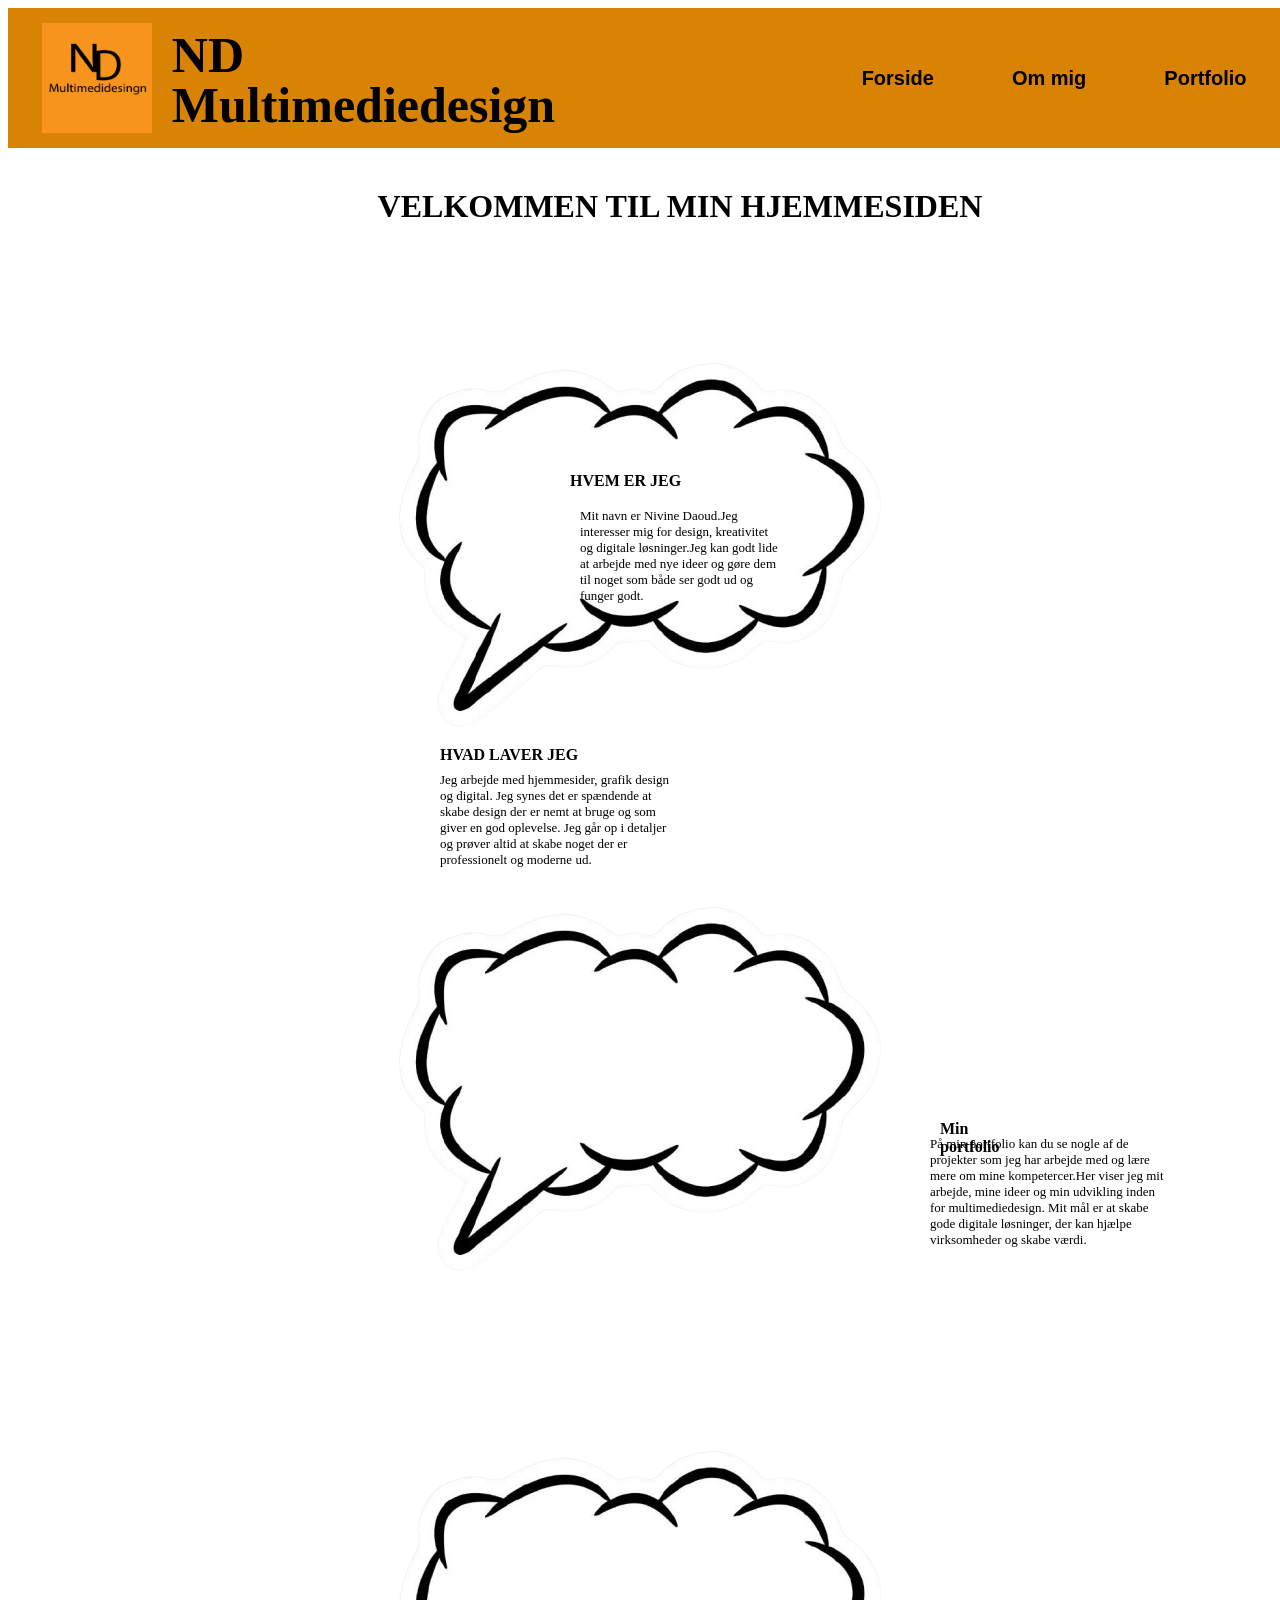
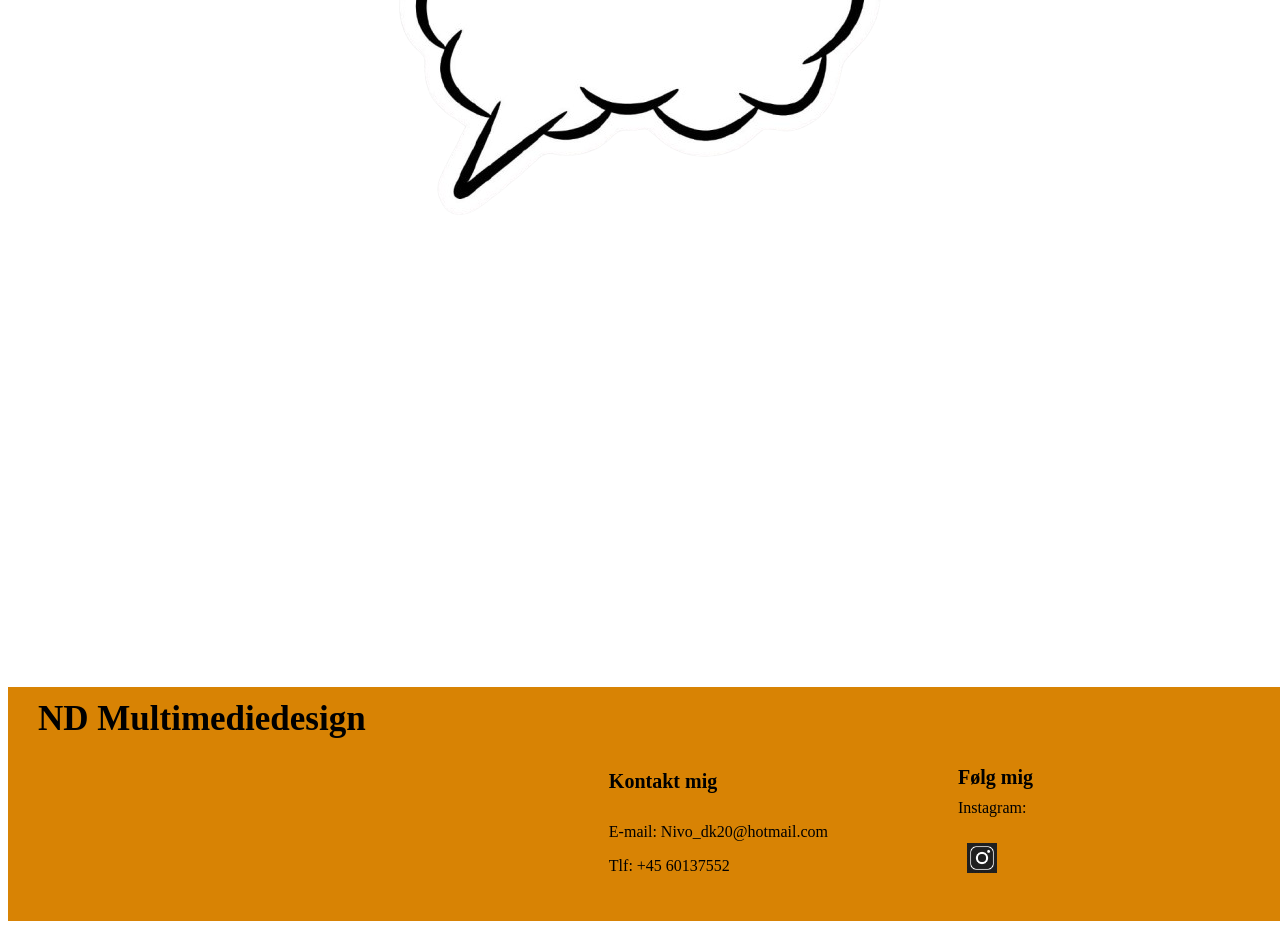
==== commit bb4f819b: "jeg har ligge html 5 <!DOCTYPE html> jeg har også lave om på css" ====
--- a/index.html
+++ b/index.html
@@ -1,4 +1,4 @@
-<html>
+<!DOCTYPE html>
 <head>
     <meta charset="UTF-8" />
 		<meta name="viewport" content="width=device-width, initial-scale=1.0" />
--- a/index.css
+++ b/index.css
@@ -14,7 +14,7 @@
 	height: auto;
 }
 
-.mineoverskrift h1 {
+.mineOverskrift h1 {
 	width: 120px;
 	margin-left: -190px;
 	font-size: 50px;
@@ -79,15 +79,16 @@
 }
 
 .Kontaktmig p {
-	margin-left: 130px;
+	margin-left: 120px;
 	margin-right: 590px;
-	padding-top: 20px;
-}
+	padding-top: 0px;
+}
+
 
 .Følgmig h1 {
 	font-size: 20px;
 	margin-left: 920px;
-	margin-top: -165px;
+	margin-top: -125px;
 }
 
 .Følgmig p {
@@ -407,15 +408,19 @@
 
 .illustratordesign {
 	width: 150px;
-	margin-left: 570px;
+    margin-left: 580px;
+    position: relative;
+    top: -350px;
+	
+	
 }
 
 .billede2 {
-	width: 130px;
+	width: 120px;
 	border-radius: 15px;
 	transition: 0.3s;
 	border: 3px solid rgb(216, 131, 4);
-	margin-top: -490px;
+	margin-top: -900px;
 }
 
 .billede2:hover {
@@ -423,10 +428,10 @@
 }
 
 .illustratordesign p {
-	margin-top: -340px;
+	margin-top: 24px;
 	font-size: 13px;
 	line-height: 1.2;
-	margin-left: 4px;
+	margin-left: -79px;
 	font-family: Helvetica, sans-serif;
 	width: 330px;
 }
@@ -436,7 +441,8 @@
 	border-radius: 15px;
 	transition: 0.3s;
 	border: 3px solid rgb(216, 131, 4);
-	margin-top: -20px;
+	margin-top: 20px;
+	
 }
 
 .tekst1:hover {
@@ -452,7 +458,7 @@
 
 .video-projekt {
 	margin-left: 550px;
-	margin-top: -230px;
+	margin-top: -340px;
 	width: 200px;
 }
 
@@ -682,8 +688,8 @@
 	.tankeboble1,
 	.tankeboble2,
 	.tankeboble3 {
-		width: 100%;
-		max-width: 300px;
+		width: 200px;
+		max-width: 200px;
 		margin: 0 auto;
 	}
 
